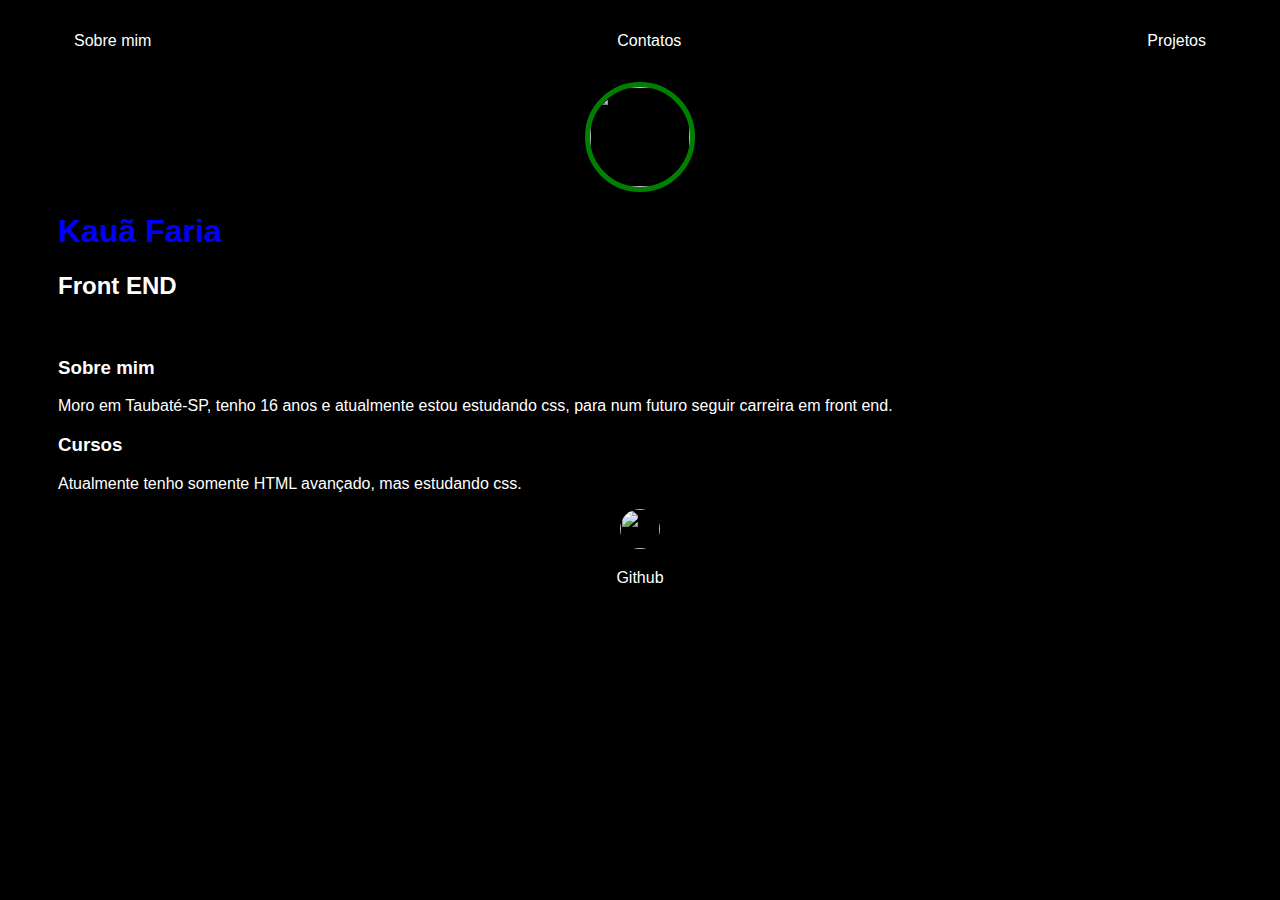
==== index.html @ 72c5679c "Add files via upload" ====
<!DOCTYPE html>
<html lang="en">
<head>
    <meta charset="UTF-8">
    <meta http-equiv="X-UA-Compatible" content="IE=edge">
    <meta name="viewport" content="width=device-width, initial-scale=1.0">
    <title>Document</title>
    <link rel="stylesheet" href="index.css"
</head>

<body>
    <div class="container">
        <nav>
            <ul>
                <li>
                    <a href="home.html">Sobre mim</a>                    
                </li>
                <li>
                   <a href="contato.html">Contatos</a>
                </li>
                <li>
                    <a href="./projetos.html">Projetos</a>
                </li>
            </ul>
        </nav>
    
        <header>
            <div class="center">
            <img src="./img/capi2.jpg"></img>
            </div>
            <h1>Kauã Faria</h1>
            <h2>Front END</h2>
        </header>
        <br>
        <main>
             <section>
                <h3>Sobre mim</h3>
                <p>
                    Moro em Taubaté-SP, tenho 16 anos e atualmente estou estudando css, para num futuro seguir carreira em front end.
                </p>
             </section>
             <section>
                <h3>Cursos</h3>
                <p>
                    Atualmente tenho somente HTML avançado, mas estudando css.
                </p>
             </section>
        </main>
    
        <footer>
            <a href="https://github.com/Pphantom-dev" target="_blank" rel="noopener noreferrer">
               <img src="./img/github.jpg"> 
               <p>Github</p>
            </a>
        </footer>
    </div>
</body>
</html>
---- index.css ----
body {
    color: white;
    background-color: black;
    font-family: Arial, Helvetica, sans-serif;
}

ul {
    display: flex;
    justify-content: space-between;
    list-style-type: none;
    align-items: center;
    padding: 16px;
}

a {
    color: white;
    text-decoration: none;
}

header img {
    width: 100px;
    height: 100px;
    border-radius: 50%;
    border: 5px solid green;
}

.center {
    text-align: center;
}

h1 {
    color: blue;
}

footer img {
    width: 40px;
    height: 40px;
    border-radius: 50%;
}

footer {
    text-align: center;
}

.container {
    padding: 0px 50px;
}

nav a:hover {
    color: green;
}

footer a:hover {
    color: red;
}

#Projetos {
    color: blueviolet;
    text-align: center;
}

#b:hover {
    color: blue;
}

#g {
    color: red;
}
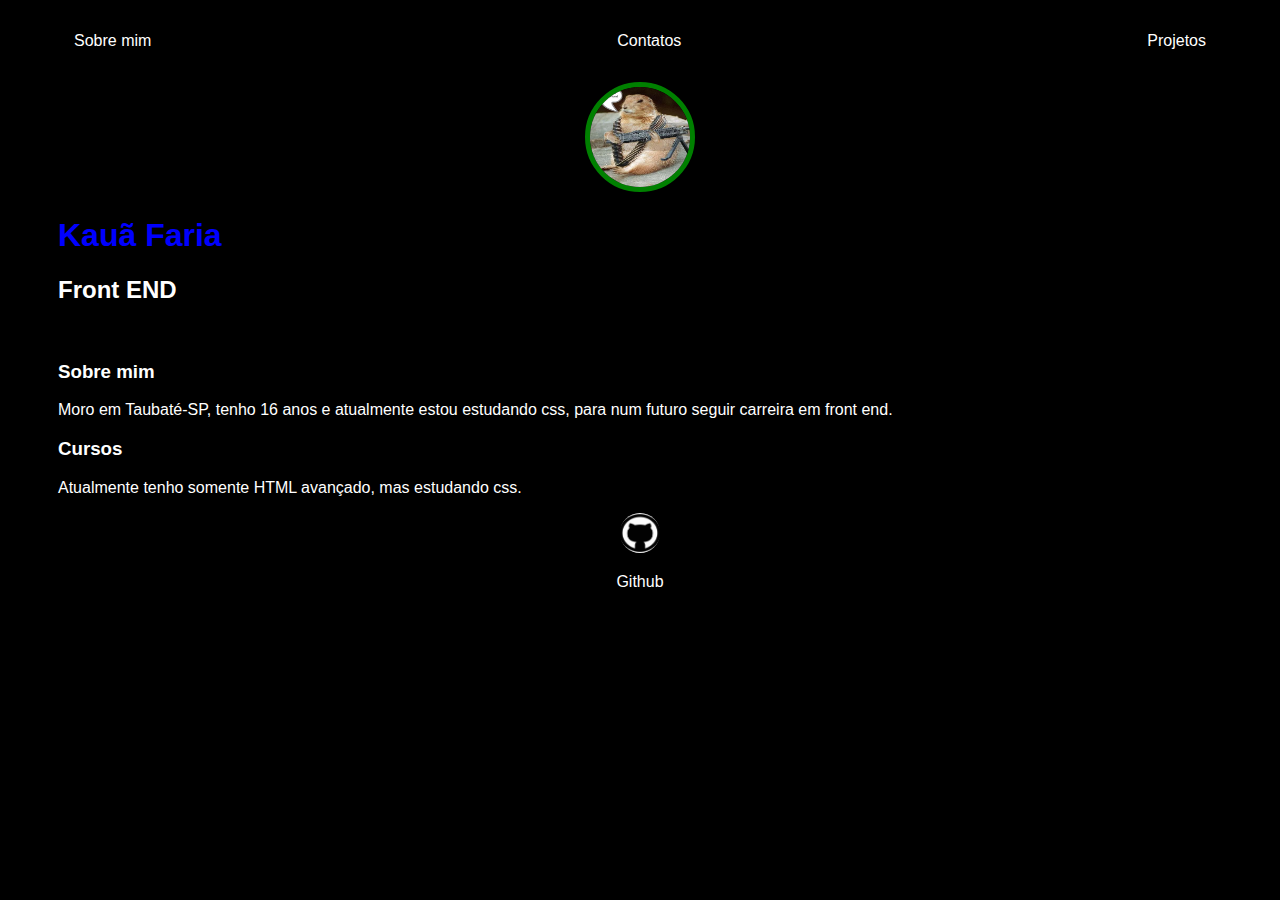
==== commit 0479fbd2: "Update index.html" ====
--- a/index.html
+++ b/index.html
@@ -26,7 +26,7 @@
     
         <header>
             <div class="center">
-            <img src="./img/capi2.jpg"></img>
+            <img src="capi2.jpg"></img>
             </div>
             <h1>Kauã Faria</h1>
             <h2>Front END</h2>
@@ -49,10 +49,10 @@
     
         <footer>
             <a href="https://github.com/Pphantom-dev" target="_blank" rel="noopener noreferrer">
-               <img src="./img/github.jpg"> 
+               <img src="github.jpg"> 
                <p>Github</p>
             </a>
         </footer>
     </div>
 </body>
-</html>+</html>
